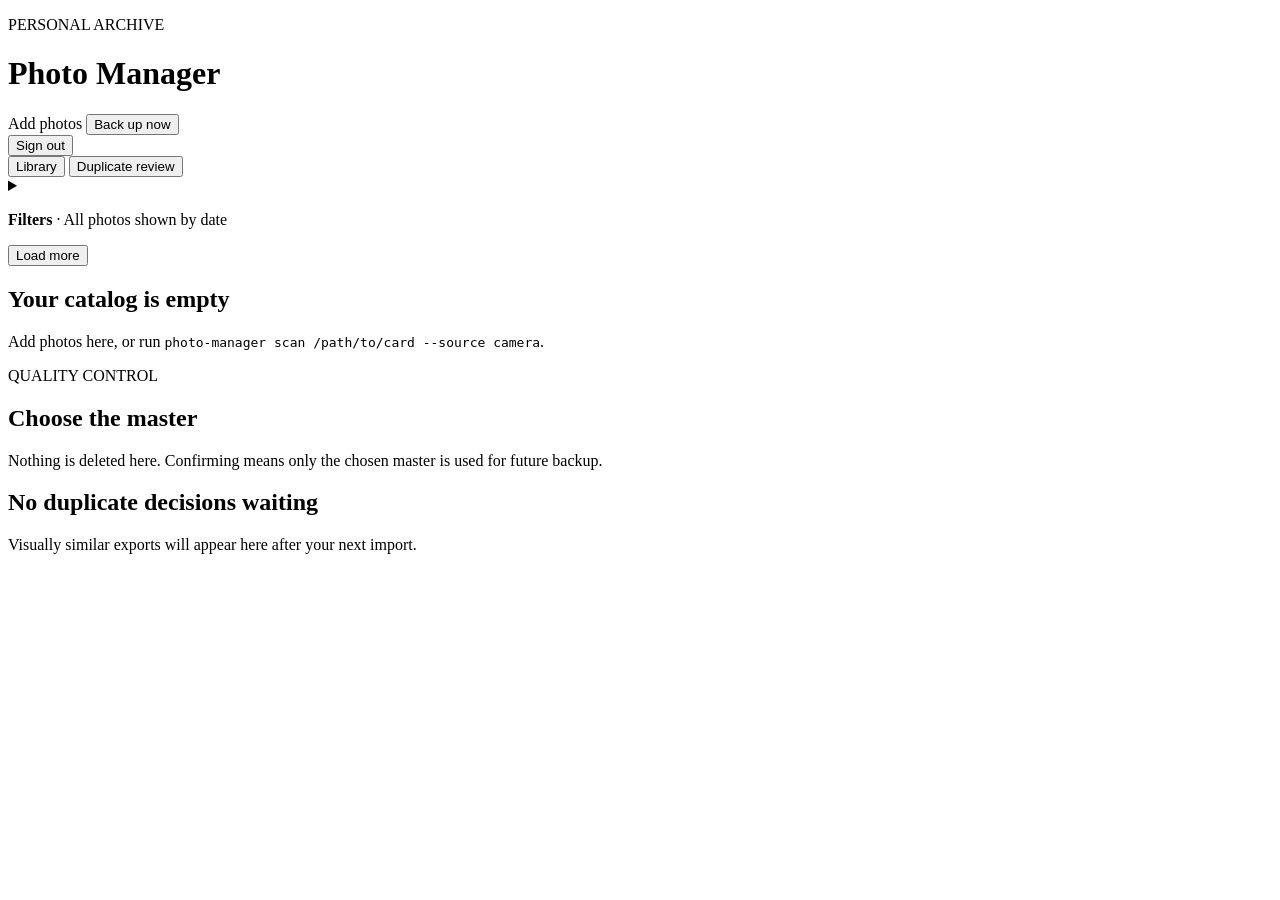
==== src/photo_manager/web/templates/index.html @ 05130cc7 "Add not included editorial flag" ====
<!doctype html>
<html lang="en">
<head>
  <meta charset="utf-8">
  <meta name="viewport" content="width=device-width, initial-scale=1">
  <title>Photo Manager</title>
  <link rel="icon" href="data:image/svg+xml,%3Csvg xmlns='http://www.w3.org/2000/svg' viewBox='0 0 64 64'%3E%3Crect width='64' height='64' rx='14' fill='%23b8472d'/%3E%3Ccircle cx='32' cy='32' r='16' fill='none' stroke='white' stroke-width='5'/%3E%3C/svg%3E">
  <link rel="stylesheet" href="/static/styles.css">
</head>
<body>
  <header class="topbar">
    <div>
      <p class="eyebrow">PERSONAL ARCHIVE</p>
      <h1>Photo Manager</h1>
    </div>
    <div class="header-actions">
      <label class="button secondary upload-button local-only">
        Add photos
        <input id="upload-input" type="file" accept="image/*,video/*" multiple hidden>
      </label>
      <button id="backup-button" class="button local-only">Back up now</button>
      <form action="/logout" method="post">
        <button class="button secondary" type="submit">Sign out</button>
      </form>
    </div>
  </header>

  <main>
    <section id="stats" class="stats" aria-label="Library summary"></section>

    <nav class="tabs" aria-label="Photo manager sections">
      <button class="tab active" data-view="library">Library</button>
      <button class="tab" data-view="duplicates">Duplicate review <span id="duplicate-count"></span></button>
    </nav>

    <section id="library-view">
      <details class="filter-panel" aria-label="Library filters">
        <summary class="filter-heading">
          <p class="filter-summary"><strong>Filters</strong> · <span id="filter-count">All</span> photos shown by date</p>
          <span class="filter-disclosure" aria-hidden="true"></span>
        </summary>

        <div class="filter-body">
          <button id="clear-filters" class="text-button" type="button">Clear filters</button>
          <div class="filter-grid">
            <fieldset class="filter-group flag-filter-group">
              <legend>Editorial flag</legend>
              <div class="filter-options">
                <label class="filter-chip flag-flagship">
                  <input type="checkbox" name="flag-filter" value="flagship">
                  <span>Flagship</span>
                </label>
                <label class="filter-chip flag-include">
                  <input type="checkbox" name="flag-filter" value="include">
                  <span>Include</span>
                </label>
                <label class="filter-chip flag-candidate">
                  <input type="checkbox" name="flag-filter" value="candidate">
                  <span>Candidate</span>
                </label>
                <label class="filter-chip flag-one-of" title="A shared shortlist for alternative photos">
                  <input type="checkbox" name="flag-filter" value="one_of">
                  <span>One of</span>
                </label>
                <label class="filter-chip flag-not-included">
                  <input type="checkbox" name="flag-filter" value="not_included">
                  <span>Not included</span>
                </label>
                <label class="filter-chip flag-unflagged">
                  <input type="checkbox" name="flag-filter" value="unflagged">
                  <span>Unflagged</span>
                </label>
              </div>
            </fieldset>

            <fieldset class="filter-group source-filter-group">
              <legend>Source</legend>
              <div class="filter-options">
                <label class="filter-chip">
                  <input type="checkbox" name="source-filter" value="camera">
                  <span>Camera</span>
                </label>
                <label class="filter-chip">
                  <input type="checkbox" name="source-filter" value="phone">
                  <span>Phone</span>
                </label>
              </div>
            </fieldset>

            <fieldset class="filter-group date-filter-group">
              <legend>Captured</legend>
              <div class="date-range">
                <label for="date-from">From</label>
                <input id="date-from" type="date">
                <span aria-hidden="true">—</span>
                <label for="date-to">To</label>
                <input id="date-to" type="date">
              </div>
            </fieldset>

            <fieldset class="filter-group favorite-filter-group">
              <legend>Favourite</legend>
              <label class="filter-chip favorite-filter">
                <input id="favorites-filter" type="checkbox">
                <span>Favourited</span>
              </label>
            </fieldset>
          </div>
        </div>
      </details>

      <div id="photo-grid" class="photo-grid"></div>
      <div class="load-more-wrap"><button id="load-more" class="button secondary hidden">Load more</button></div>
      <div id="empty-library" class="empty hidden">
        <h2>Your catalog is empty</h2>
        <p>Add photos here, or run <code>photo-manager scan /path/to/card --source camera</code>.</p>
      </div>
    </section>

    <section id="duplicates-view" class="hidden">
      <div class="section-heading">
        <div>
          <p class="eyebrow">QUALITY CONTROL</p>
          <h2>Choose the master</h2>
        </div>
        <p>Nothing is deleted here. Confirming means only the chosen master is used for future backup.</p>
      </div>
      <div id="duplicate-list" class="duplicate-list"></div>
      <div id="empty-duplicates" class="empty hidden">
        <h2>No duplicate decisions waiting</h2>
        <p>Visually similar exports will appear here after your next import.</p>
      </div>
    </section>
  </main>

  <dialog id="photo-viewer" class="photo-viewer" aria-label="Full-screen photo viewer">
    <div class="viewer-shell">
      <div class="viewer-media">
        <img id="viewer-image" alt="">
        <button id="viewer-close" class="viewer-close" type="button" aria-label="Close full-screen viewer">×</button>
      </div>
      <div id="viewer-flag-controls" class="viewer-flag-controls" aria-label="Editorial flag"></div>
    </div>
  </dialog>

  <div id="toast" class="toast hidden" role="status"></div>
  <script src="/static/app.js" defer></script>
</body>
</html>
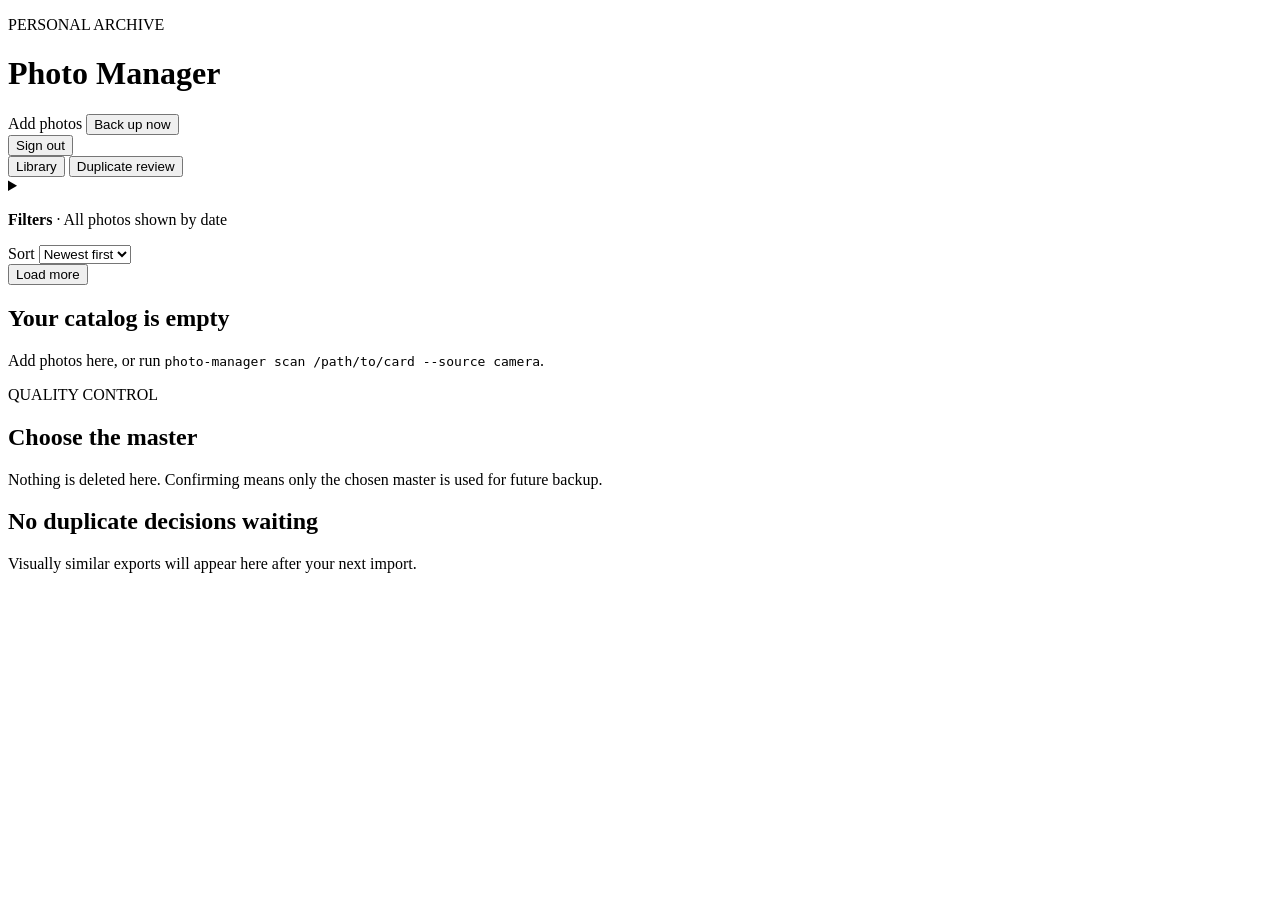
==== commit 7abc9b2d: "Add capture date sorting" ====
--- a/src/photo_manager/web/templates/index.html
+++ b/src/photo_manager/web/templates/index.html
@@ -34,6 +34,7 @@
     </nav>
 
     <section id="library-view">
+      <div class="library-controls">
       <details class="filter-panel" aria-label="Library filters">
         <summary class="filter-heading">
           <p class="filter-summary"><strong>Filters</strong> · <span id="filter-count">All</span> photos shown by date</p>
@@ -87,6 +88,20 @@
               </div>
             </fieldset>
 
+            <fieldset class="filter-group media-filter-group">
+              <legend>Media</legend>
+              <div class="filter-options">
+                <label class="filter-chip">
+                  <input type="checkbox" name="media-filter" value="photo">
+                  <span>Photo</span>
+                </label>
+                <label class="filter-chip">
+                  <input type="checkbox" name="media-filter" value="video">
+                  <span>Video</span>
+                </label>
+              </div>
+            </fieldset>
+
             <fieldset class="filter-group date-filter-group">
               <legend>Captured</legend>
               <div class="date-range">
@@ -108,6 +123,14 @@
           </div>
         </div>
       </details>
+        <label class="sort-control" for="date-sort">
+          <span>Sort</span>
+          <select id="date-sort" aria-label="Sort photos by capture date">
+            <option value="desc">Newest first</option>
+            <option value="asc">Oldest first</option>
+          </select>
+        </label>
+      </div>
 
       <div id="photo-grid" class="photo-grid"></div>
       <div class="load-more-wrap"><button id="load-more" class="button secondary hidden">Load more</button></div>
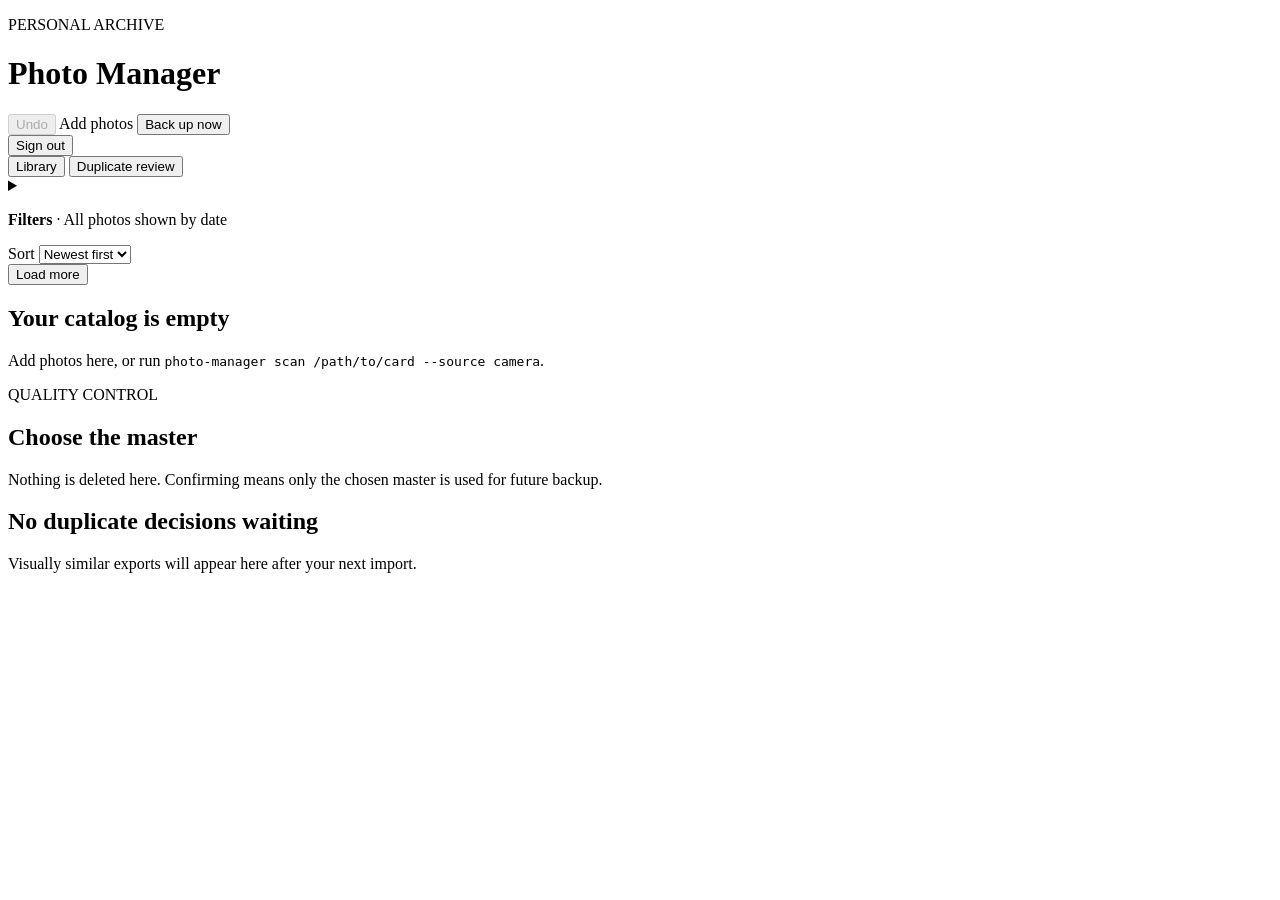
==== commit 9c190ad6: "Add flag undo history and stable photo updates" ====
--- a/src/photo_manager/web/templates/index.html
+++ b/src/photo_manager/web/templates/index.html
@@ -14,6 +14,8 @@
       <h1>Photo Manager</h1>
     </div>
     <div class="header-actions">
+      <button id="undo-flag-button" class="button secondary undo-button" type="button"
+        aria-label="Undo last flag change" disabled>Undo</button>
       <label class="button secondary upload-button local-only">
         Add photos
         <input id="upload-input" type="file" accept="image/*,video/*" multiple hidden>
@@ -159,7 +161,12 @@
   <dialog id="photo-viewer" class="photo-viewer" aria-label="Full-screen photo viewer">
     <div class="viewer-shell">
       <div class="viewer-media">
-        <img id="viewer-image" alt="">
+        <div id="viewer-stage" class="viewer-stage">
+          <img id="viewer-image" alt="" draggable="false">
+        </div>
+        <div id="viewer-quality" class="viewer-quality hidden" role="status"></div>
+        <button id="viewer-prev" class="viewer-nav viewer-prev" type="button" aria-label="Previous photo">‹</button>
+        <button id="viewer-next" class="viewer-nav viewer-next" type="button" aria-label="Next photo">›</button>
         <button id="viewer-close" class="viewer-close" type="button" aria-label="Close full-screen viewer">×</button>
       </div>
       <div id="viewer-flag-controls" class="viewer-flag-controls" aria-label="Editorial flag"></div>
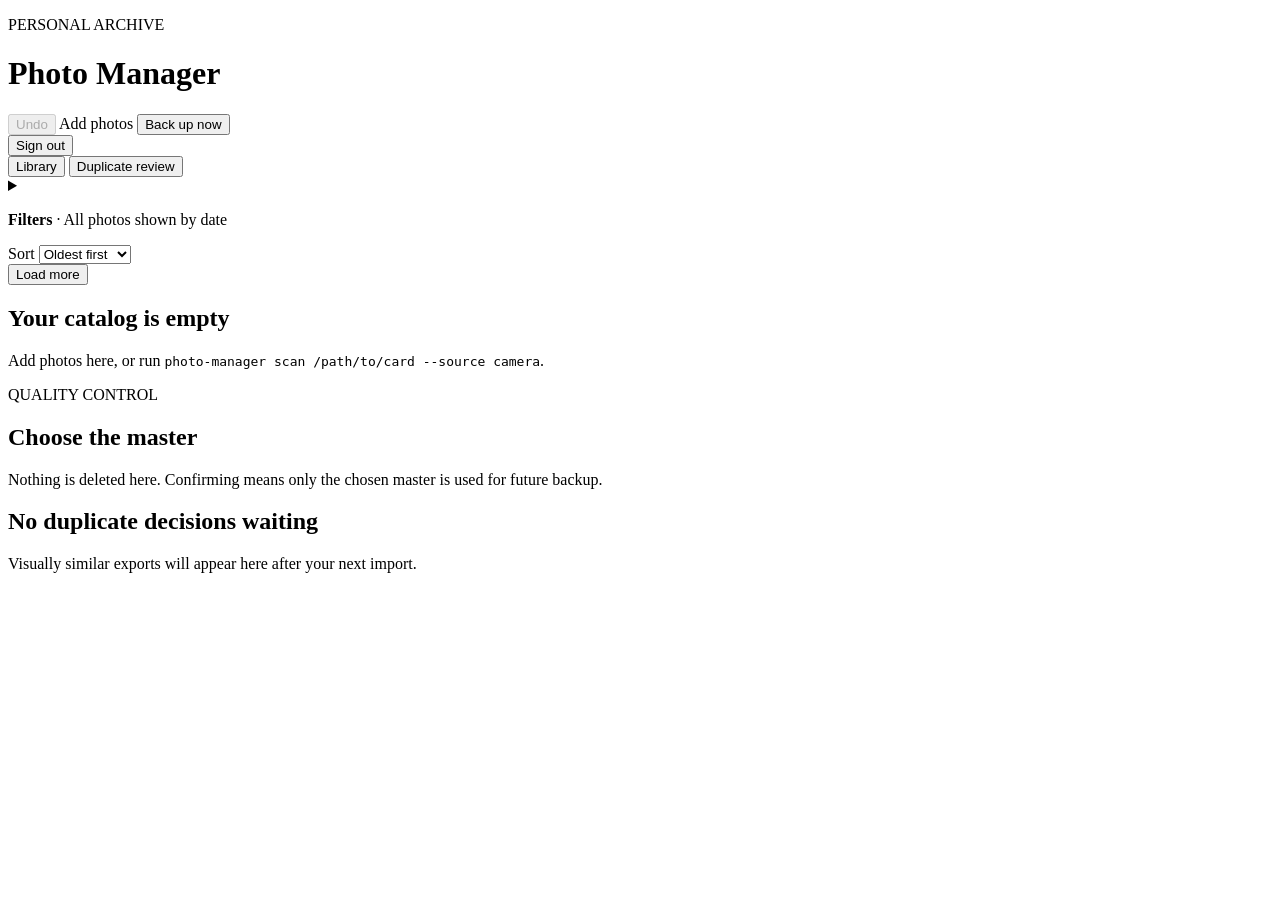
==== commit eb762693: "Default gallery sorting to oldest first" ====
--- a/src/photo_manager/web/templates/index.html
+++ b/src/photo_manager/web/templates/index.html
@@ -128,8 +128,8 @@
         <label class="sort-control" for="date-sort">
           <span>Sort</span>
           <select id="date-sort" aria-label="Sort photos by capture date">
+            <option value="asc" selected>Oldest first</option>
             <option value="desc">Newest first</option>
-            <option value="asc">Oldest first</option>
           </select>
         </label>
       </div>
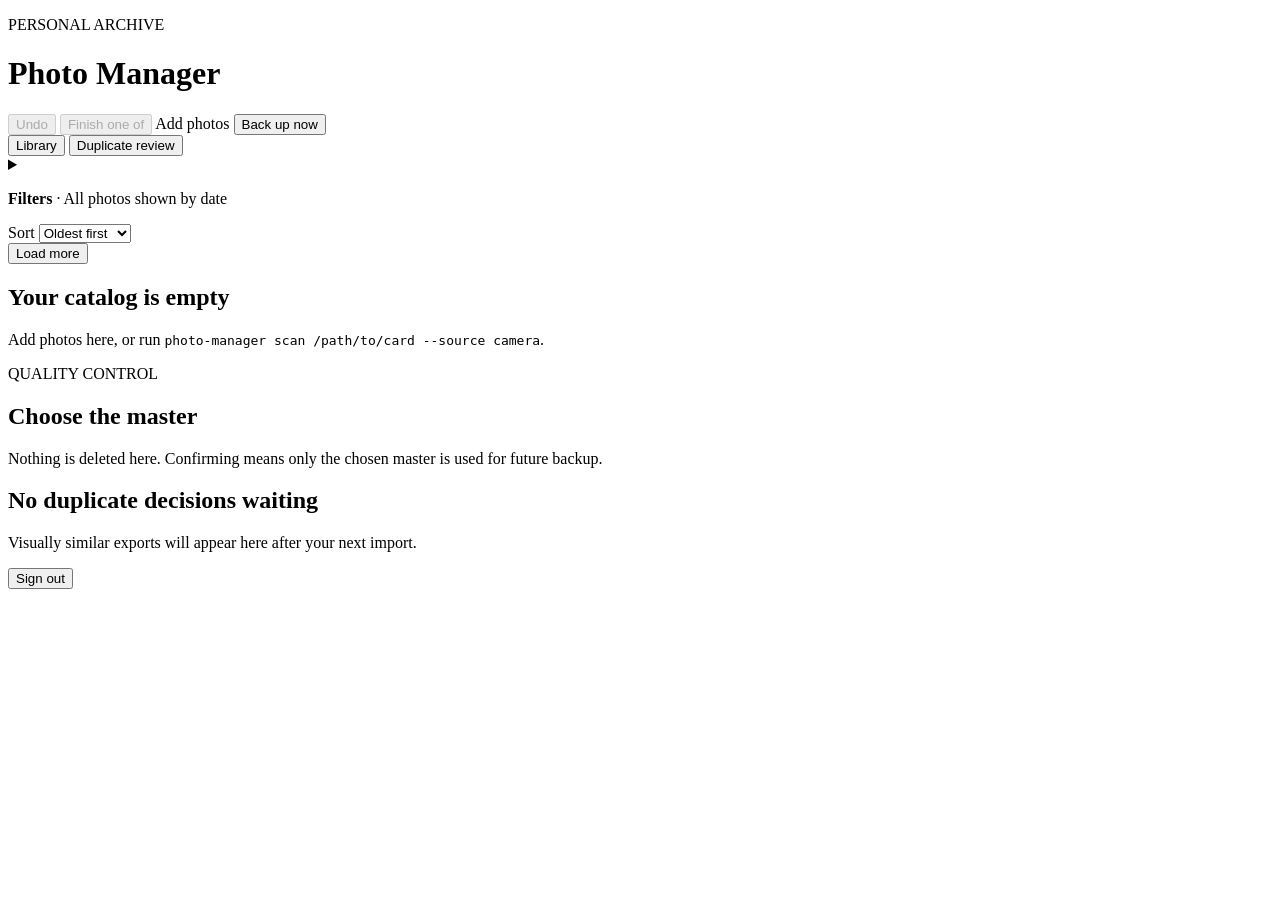
==== commit 1b720db1: "Add explicit one-of group sessions" ====
--- a/src/photo_manager/web/templates/index.html
+++ b/src/photo_manager/web/templates/index.html
@@ -16,14 +16,13 @@
     <div class="header-actions">
       <button id="undo-flag-button" class="button secondary undo-button" type="button"
         aria-label="Undo last flag change" disabled>Undo</button>
+      <button id="finish-one-of-button" class="button secondary finish-one-of-button"
+        type="button" aria-label="Finish current one of group" disabled>Finish one of</button>
       <label class="button secondary upload-button local-only">
         Add photos
         <input id="upload-input" type="file" accept="image/*,video/*" multiple hidden>
       </label>
       <button id="backup-button" class="button local-only">Back up now</button>
-      <form action="/logout" method="post">
-        <button class="button secondary" type="submit">Sign out</button>
-      </form>
     </div>
   </header>
 
@@ -158,6 +157,12 @@
     </section>
   </main>
 
+  <footer class="app-footer">
+    <form action="/logout" method="post">
+      <button class="text-button" type="submit">Sign out</button>
+    </form>
+  </footer>
+
   <dialog id="photo-viewer" class="photo-viewer" aria-label="Full-screen photo viewer">
     <div class="viewer-shell">
       <div class="viewer-media">
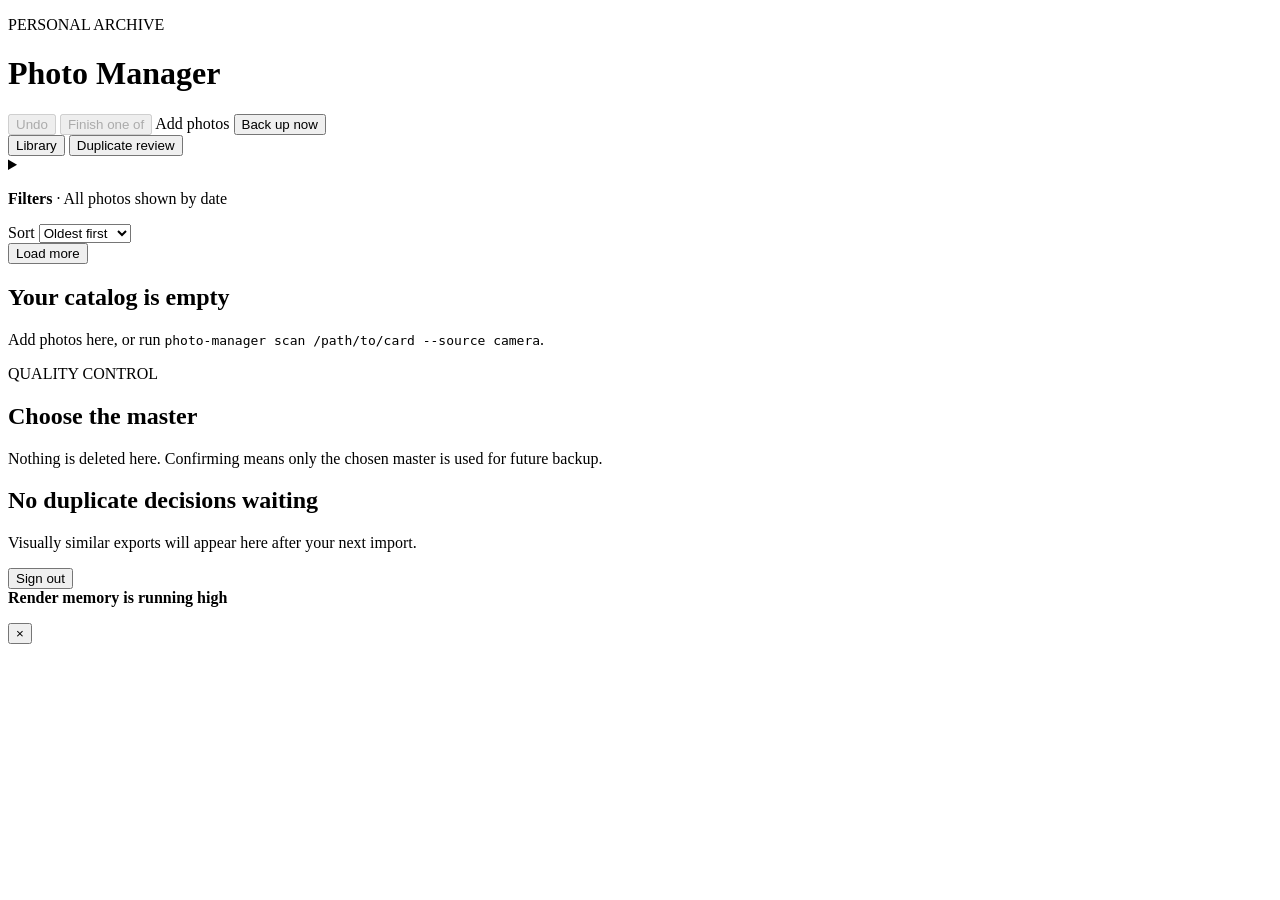
==== commit 13ce7480: "Add in-app memory warnings and viewer advance" ====
--- a/src/photo_manager/web/templates/index.html
+++ b/src/photo_manager/web/templates/index.html
@@ -178,6 +178,14 @@
     </div>
   </dialog>
 
+  <aside id="memory-alert" class="memory-alert hidden" role="alert" aria-live="assertive">
+    <div>
+      <strong id="memory-alert-title">Render memory is running high</strong>
+      <p id="memory-alert-detail"></p>
+    </div>
+    <button id="memory-alert-dismiss" type="button" aria-label="Dismiss memory warning">×</button>
+  </aside>
+
   <div id="toast" class="toast hidden" role="status"></div>
   <script src="/static/app.js" defer></script>
 </body>
